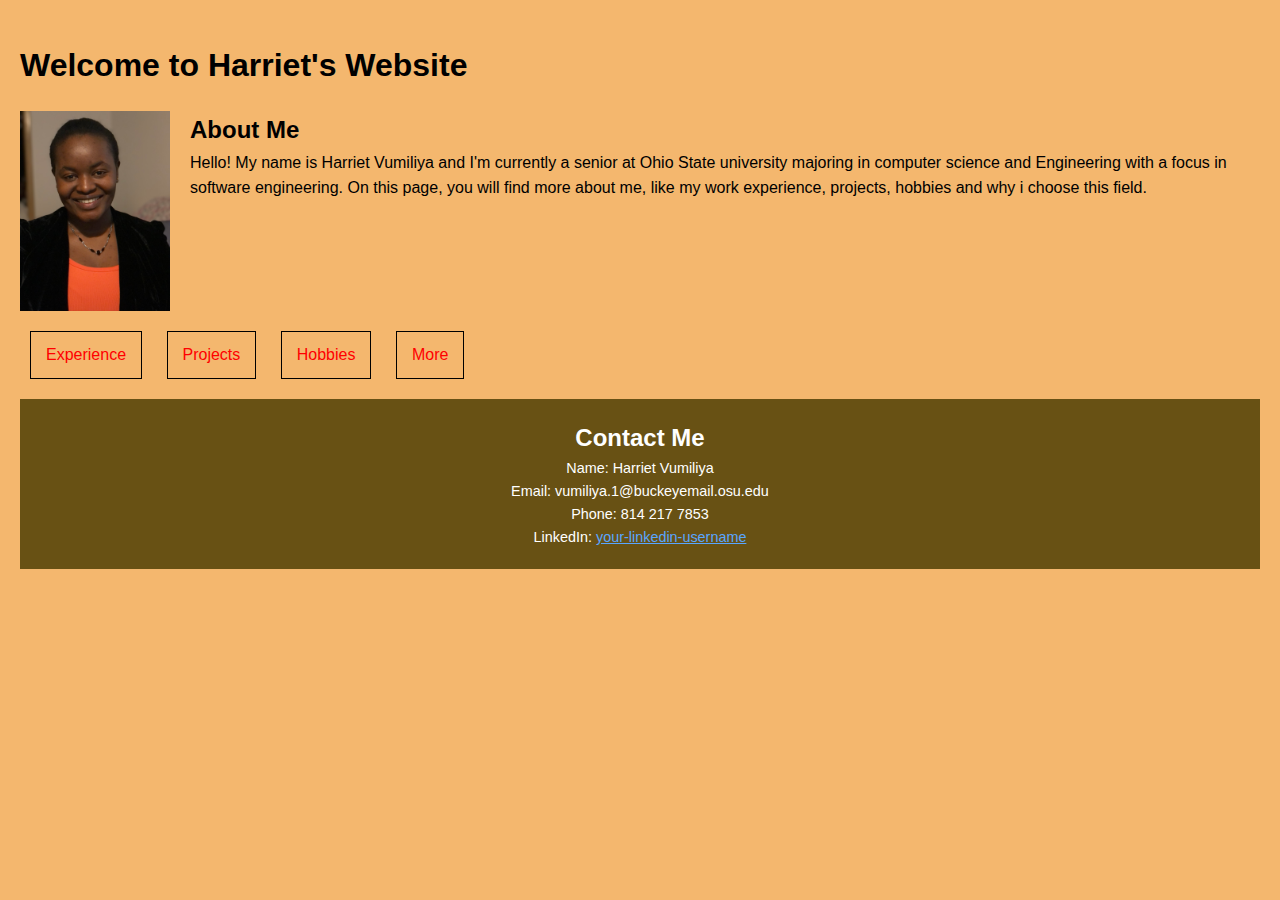
==== index.html @ 3b741790 "update" ====
<!--
Name:Harriet Vumiliya
Date: 1/13/2024
Topic: Personal website-->
<!DOCTYPE html>
<html>
<head>
    <title>Harriet's website</title>
    <link rel="stylesheet" href="./css/personalWeb.css">
</head>

<body>
    <h1>Welcome to Harriet's Website</h1>
   
    <div class="profile-section">
        <img src="./image/IMG_2023.jpg" alt="Harriet smiling" class="profile-pic">
         
    <div class="about-me-text">
        <h2>About Me</h2>
        <p>Hello! My name is Harriet Vumiliya and I'm currently a senior at Ohio State university majoring in computer science and Engineering with a focus in software engineering. On this page, you will find more about me, like my work experience, projects, hobbies and why i choose this field.</p>
    </div>
        <div class = "tab-container">
            <a href = "./page/experience.html" class="btn">Experience</a>
            <a href = "./page/projects.html" class="btn">Projects</a>
            <a href = "./page/hobbies.html" class ="btn">Hobbies</a>
            <a href = "./page/more.html" class = "btn">More</a>  
        </div>
    </div>
    <footer>
        <div class="personal-info">
            <h2>Contact Me</h2>
            <p>Name: Harriet Vumiliya</p>
            <p>Email: vumiliya.1@buckeyemail.osu.edu</p>
            <p>Phone: 814 217 7853</p>
            <p>LinkedIn: <a href="https://www.linkedin.com/in/harriet-vumiliya-633a46177/">your-linkedin-username</a></p>
        </div>
    </footer>
      
</body>
</html>
---- css/personalWeb.css ----
/*Harriet Vumiliya*/
* {
    margin: 0;
    padding: 0;
    box-sizing: border-box;
}

body {
    background-color: #f4b76e;
    font-family: Arial, sans-serif;
    line-height: 1.6;
    padding: 20px;
}

h1 {
    text-align: left; /* Aligns the header text to the left */
    margin: 20px 0; /* Adds top and bottom margin for spacing */
}

.profile-section {
    /* Clears the floats */
    overflow: auto;
    margin-top: 20px;
}

.profile-pic {
    float: left; /* Floats the image to the left */
    width: 150px;
    height: auto;
    margin-right: 20px; /* Adds margin to the right of the image */
}

.about-me-text {
    float: right; /* Floats the about me text to the right */
    width: calc(100% - 170px); /* Adjusts the width accounting for the image and its margin */
}

/* Container for navigation links */
.tab-container {
    clear: both; /* Clears the float */
    text-align: left; /* Aligns the navigation links to the left */
    padding: 20px 0; /* Padding above and below the navigation links */
}

.btn {
    display: inline-block; /* Aligns buttons horizontally */
    margin: 0 10px;
    text-decoration: none;
    padding: 10px 15px;
    border: 1px solid black;
    color: red;
    background-color: transparent;
    cursor: pointer;
}

/* Rest of the styles can remain the same */

/* ... (Rest of your CSS) ... */


/* Styles for work experience and job listings */
.work-experience h2, .job h3 {
    font-weight: bold;
}

/* Unordered list styling */
ul {
    list-style-type: none; /* Removes the default list bullet */
    padding-left: 0; /* Removes padding to the left of ul elements */
}

/* List item styling */
li {
    position: relative; /* Allows absolute positioning relative to li */
    padding-left: 20px; /* Adds space for custom bullet */
}

/* Custom bullet styling */
li:before {
    content: "•"; /* Adds a bullet before each list item */
    position: absolute; /* Absolute position the custom bullet */
    left: 0; /* Position at the very left of the li */
    top: 0; /* Align with the top of the li */
}

/* Remove custom bullets for nested list items */
ul > li > ul, ul > li > ul > li {
    list-style-type: none; /* No bullets for nested lists */
}

ul > li > ul > li:before {
    content: none; /* No custom bullets for nested list items */
}
/* Add these styles to your existing CSS */

footer {
    padding: 20px;
    background-color: #685114; /* Dark background for the footer */
    color: #fff; /* White text color */
    text-align: center;
}

.personal-info h2 {
    margin-top: 0;
}

.personal-info p {
    font-size: 0.9em; /* Smaller font size for the footer content */
}

.personal-info a {
    color: #59a6ff; /* Optional: color for links */
}
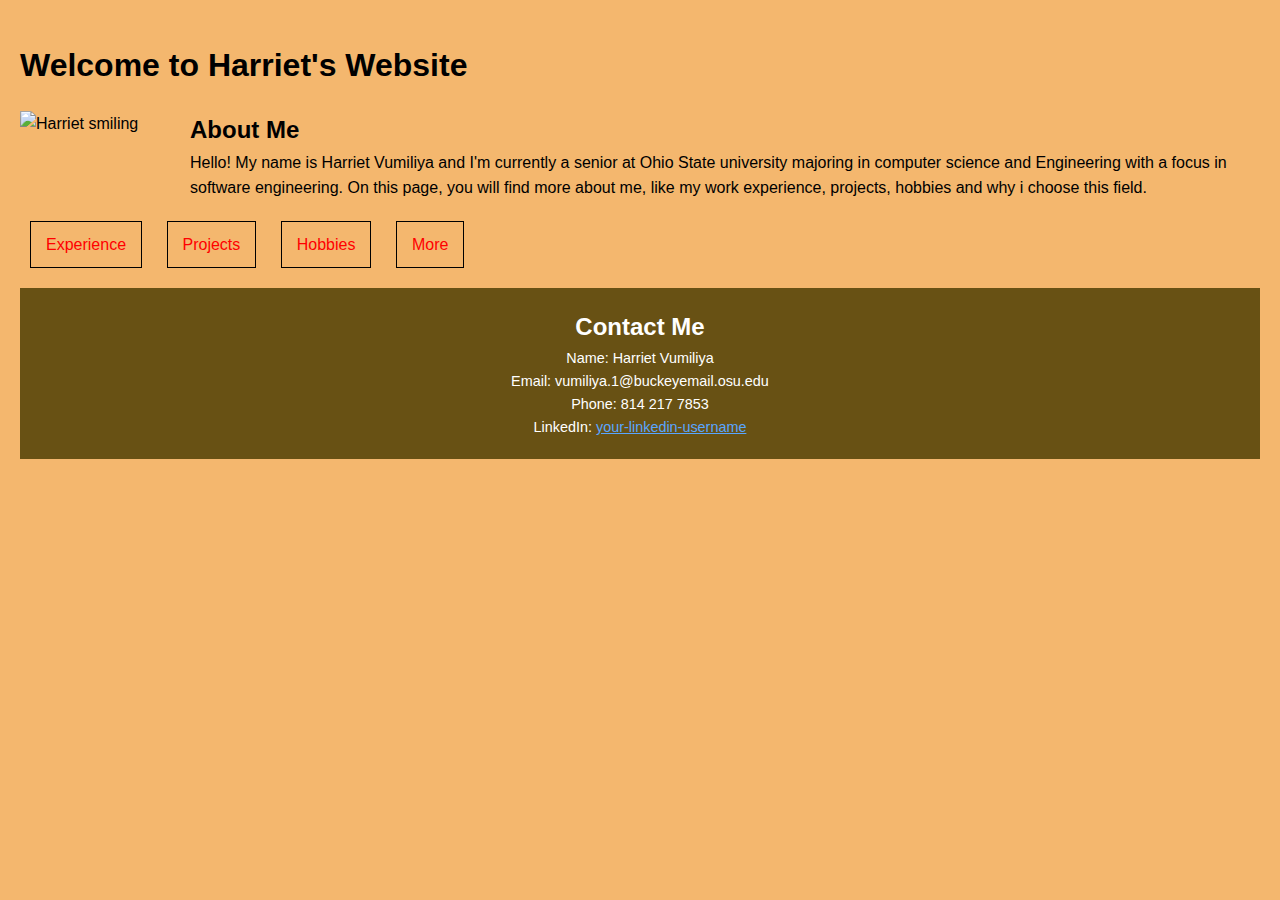
==== commit 904cc97b: "image update" ====
--- a/index.html
+++ b/index.html
@@ -13,7 +13,7 @@
     <h1>Welcome to Harriet's Website</h1>
    
     <div class="profile-section">
-        <img src="./image/IMG_2023.jpg" alt="Harriet smiling" class="profile-pic">
+        <img src="./image/IMG_2180.jpg" alt="Harriet smiling" class="profile-pic">
          
     <div class="about-me-text">
         <h2>About Me</h2>
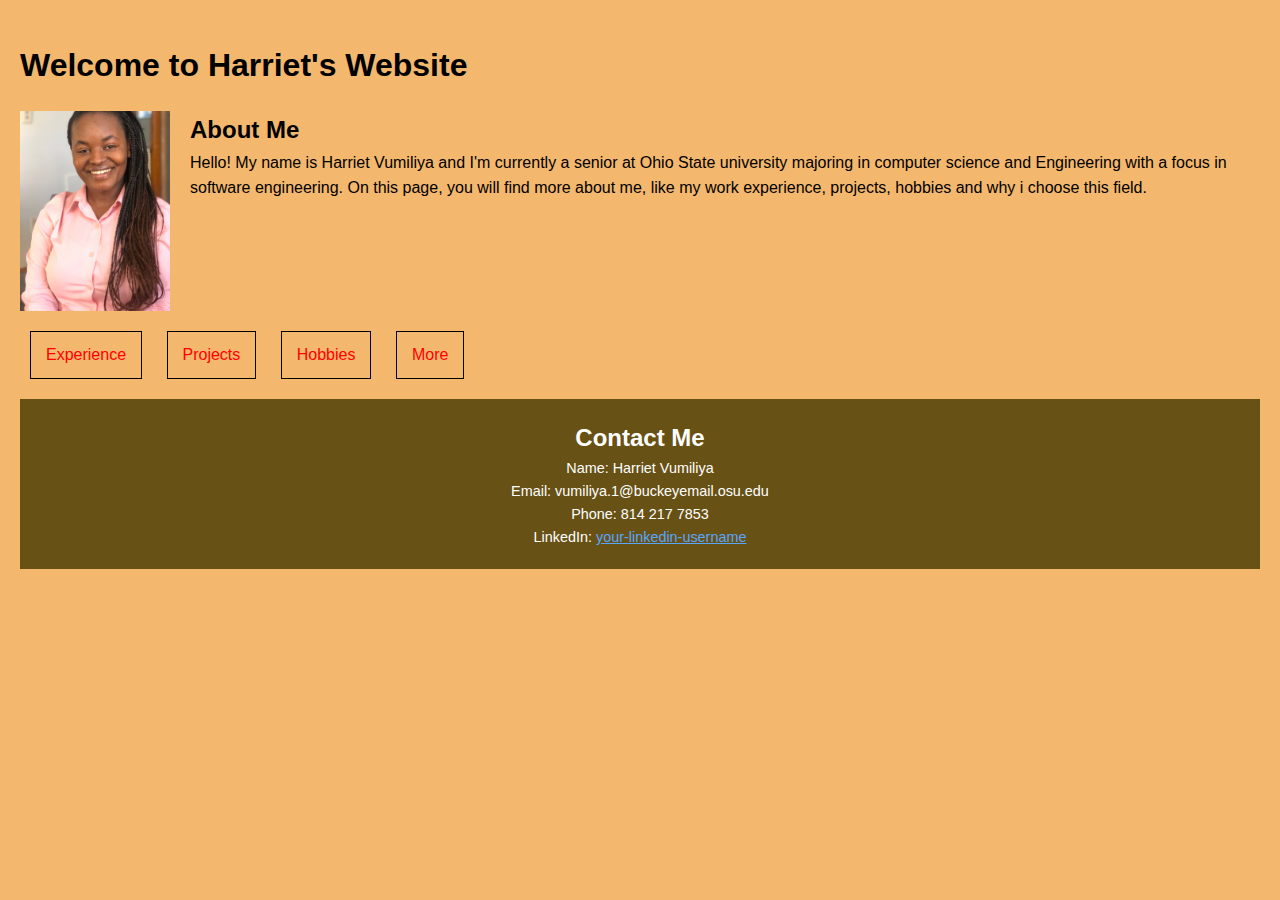
==== commit e99f6698: "Update index.html" ====
--- a/index.html
+++ b/index.html
@@ -13,7 +13,7 @@
     <h1>Welcome to Harriet's Website</h1>
    
     <div class="profile-section">
-        <img src="./image/IMG_2180.jpg" alt="Harriet smiling" class="profile-pic">
+        <img src="IMG_2180.jpg" alt="Harriet smiling" class="profile-pic">
          
     <div class="about-me-text">
         <h2>About Me</h2>
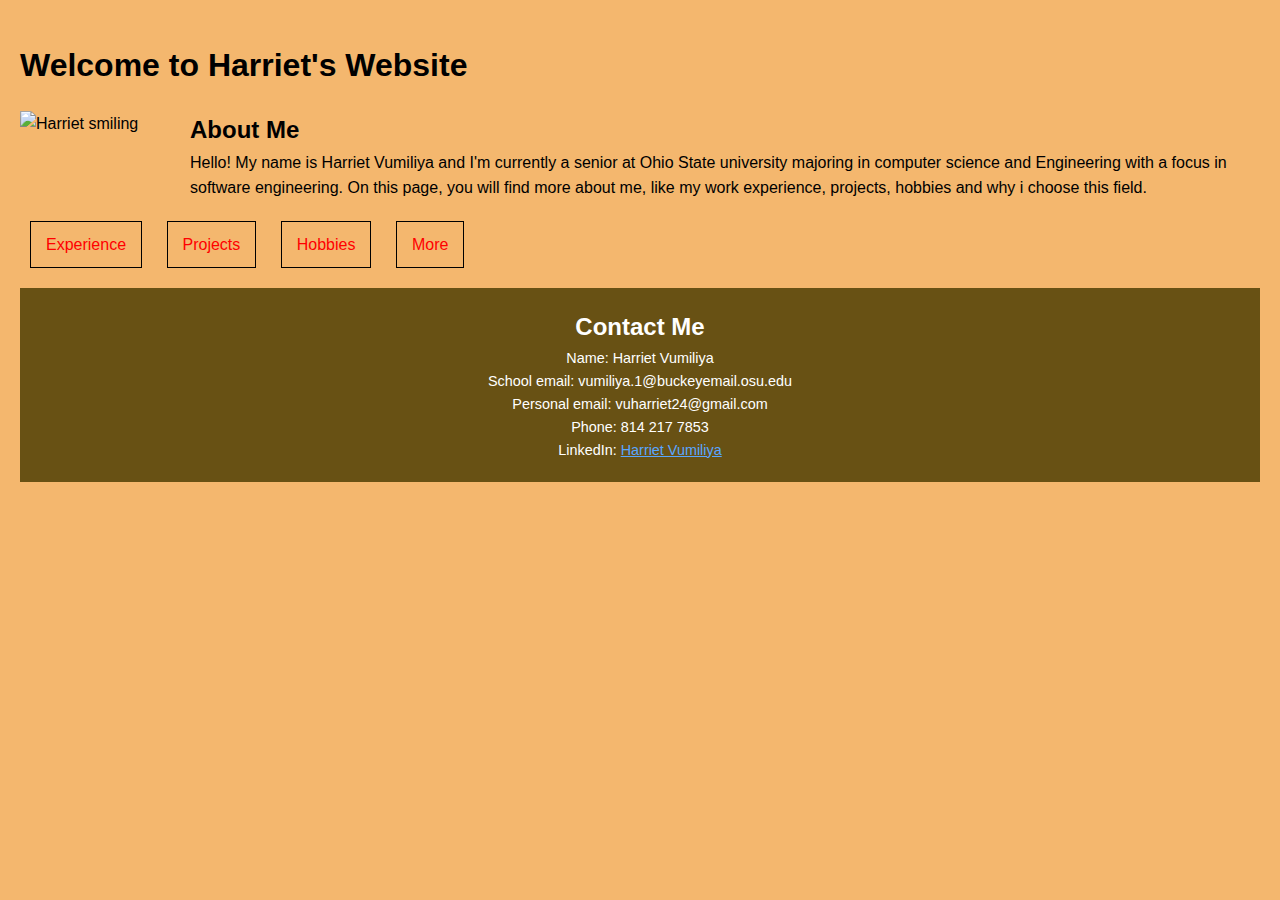
==== commit 36bcddb1: "changes to index page" ====
--- a/index.html
+++ b/index.html
@@ -13,7 +13,7 @@
     <h1>Welcome to Harriet's Website</h1>
    
     <div class="profile-section">
-        <img src="IMG_2180.jpg" alt="Harriet smiling" class="profile-pic">
+        <img src="./image/IMG_2180.jpg" alt="Harriet smiling" class="profile-pic">
          
     <div class="about-me-text">
         <h2>About Me</h2>
@@ -30,9 +30,10 @@
         <div class="personal-info">
             <h2>Contact Me</h2>
             <p>Name: Harriet Vumiliya</p>
-            <p>Email: vumiliya.1@buckeyemail.osu.edu</p>
+            <p>School email: vumiliya.1@buckeyemail.osu.edu</p>
+            <p>Personal email: vuharriet24@gmail.com<p>
             <p>Phone: 814 217 7853</p>
-            <p>LinkedIn: <a href="https://www.linkedin.com/in/harriet-vumiliya-633a46177/">your-linkedin-username</a></p>
+            <p>LinkedIn: <a href="https://www.linkedin.com/in/harriet-vumiliya-633a46177/">Harriet Vumiliya</a></p>
         </div>
     </footer>
       
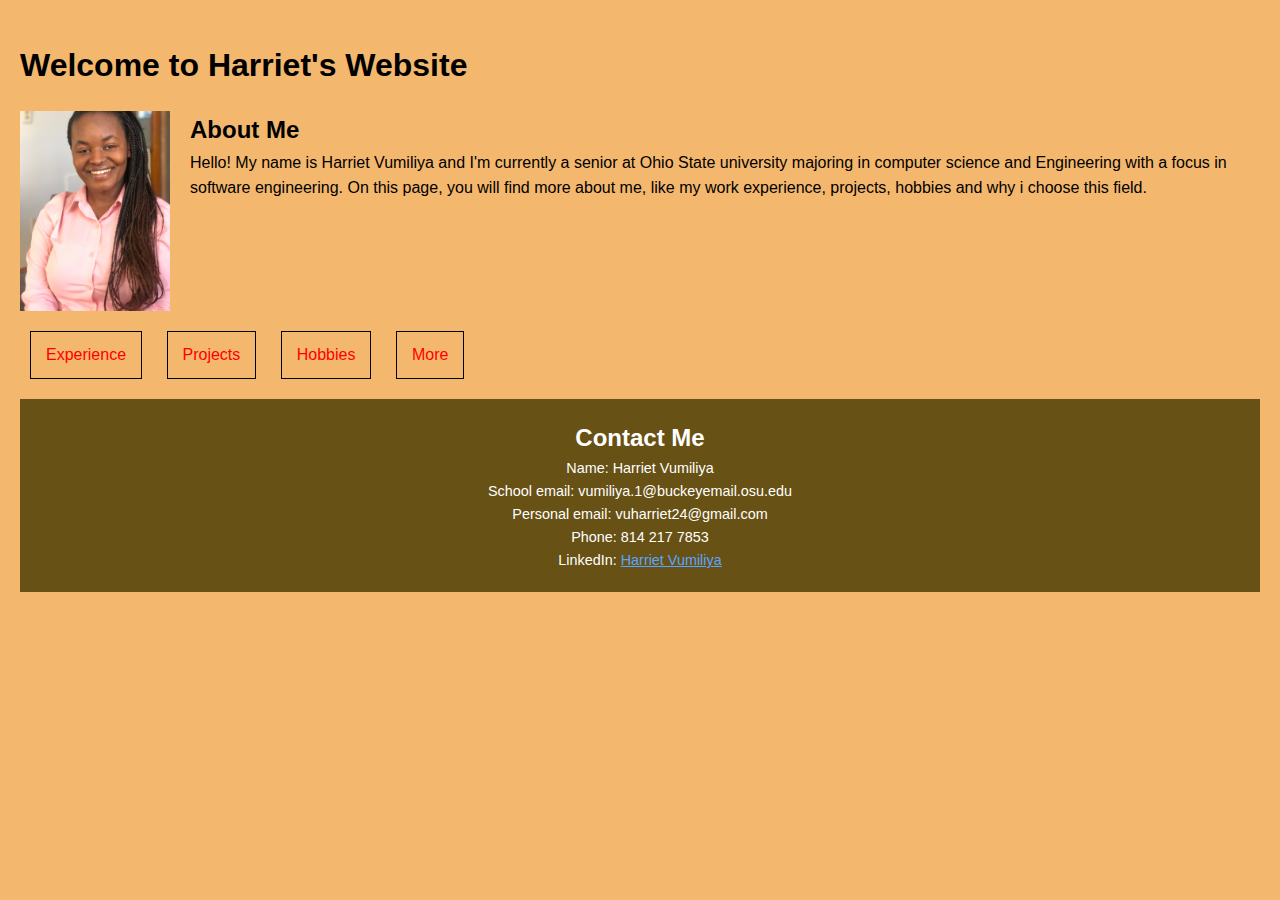
==== commit 478e9fbe: "Merge branch 'main' of https://github.com/vuharriet/website" ====
--- a/index.html
+++ b/index.html
@@ -13,7 +13,7 @@
     <h1>Welcome to Harriet's Website</h1>
    
     <div class="profile-section">
-        <img src="./image/IMG_2180.jpg" alt="Harriet smiling" class="profile-pic">
+        <img src="IMG_2180.jpg" alt="Harriet smiling" class="profile-pic">
          
     <div class="about-me-text">
         <h2>About Me</h2>
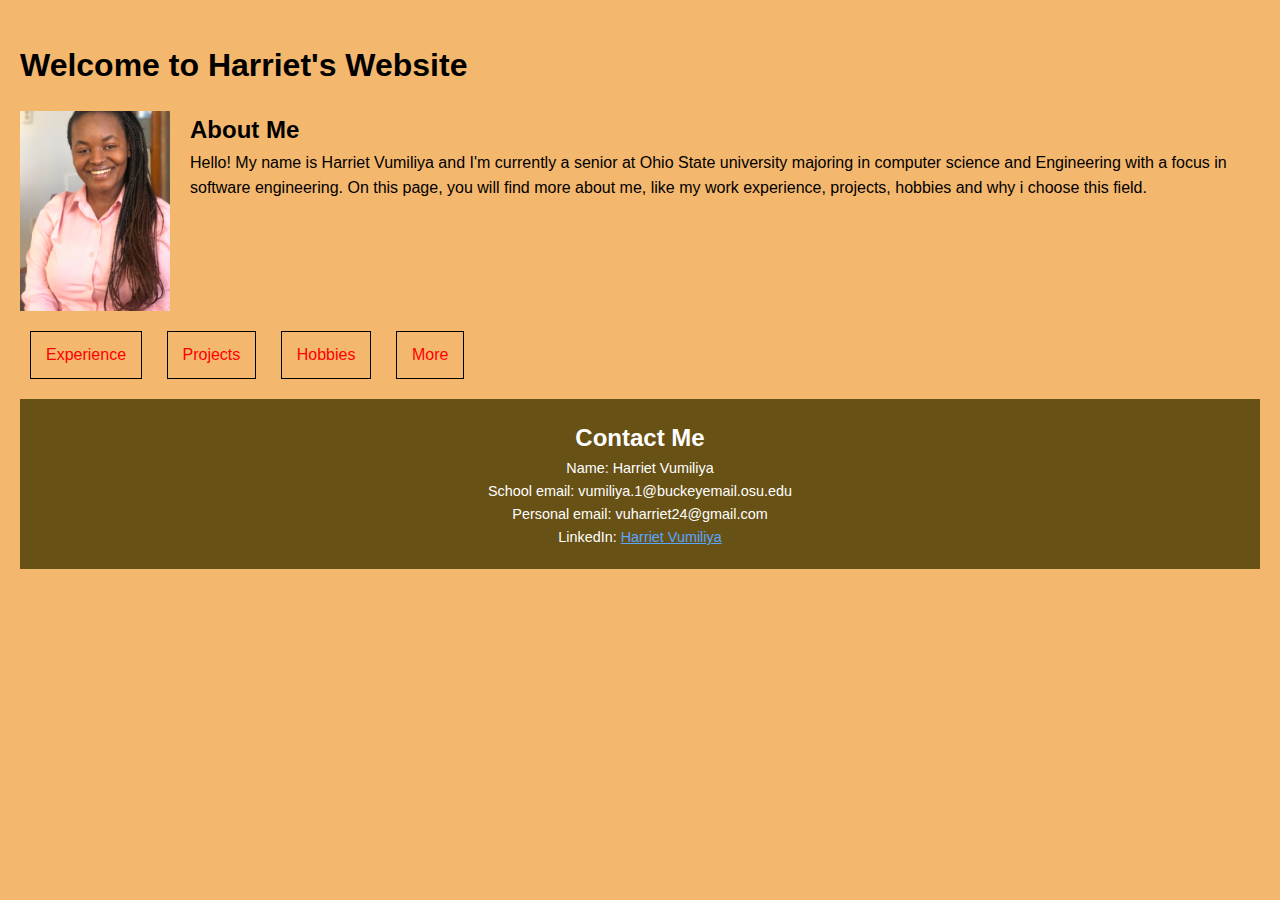
==== commit 4d223fb8: "Update index.html" ====
--- a/index.html
+++ b/index.html
@@ -32,7 +32,7 @@
             <p>Name: Harriet Vumiliya</p>
             <p>School email: vumiliya.1@buckeyemail.osu.edu</p>
             <p>Personal email: vuharriet24@gmail.com<p>
-            <p>Phone: 814 217 7853</p>
+            <!--<p></p> -->
             <p>LinkedIn: <a href="https://www.linkedin.com/in/harriet-vumiliya-633a46177/">Harriet Vumiliya</a></p>
         </div>
     </footer>
